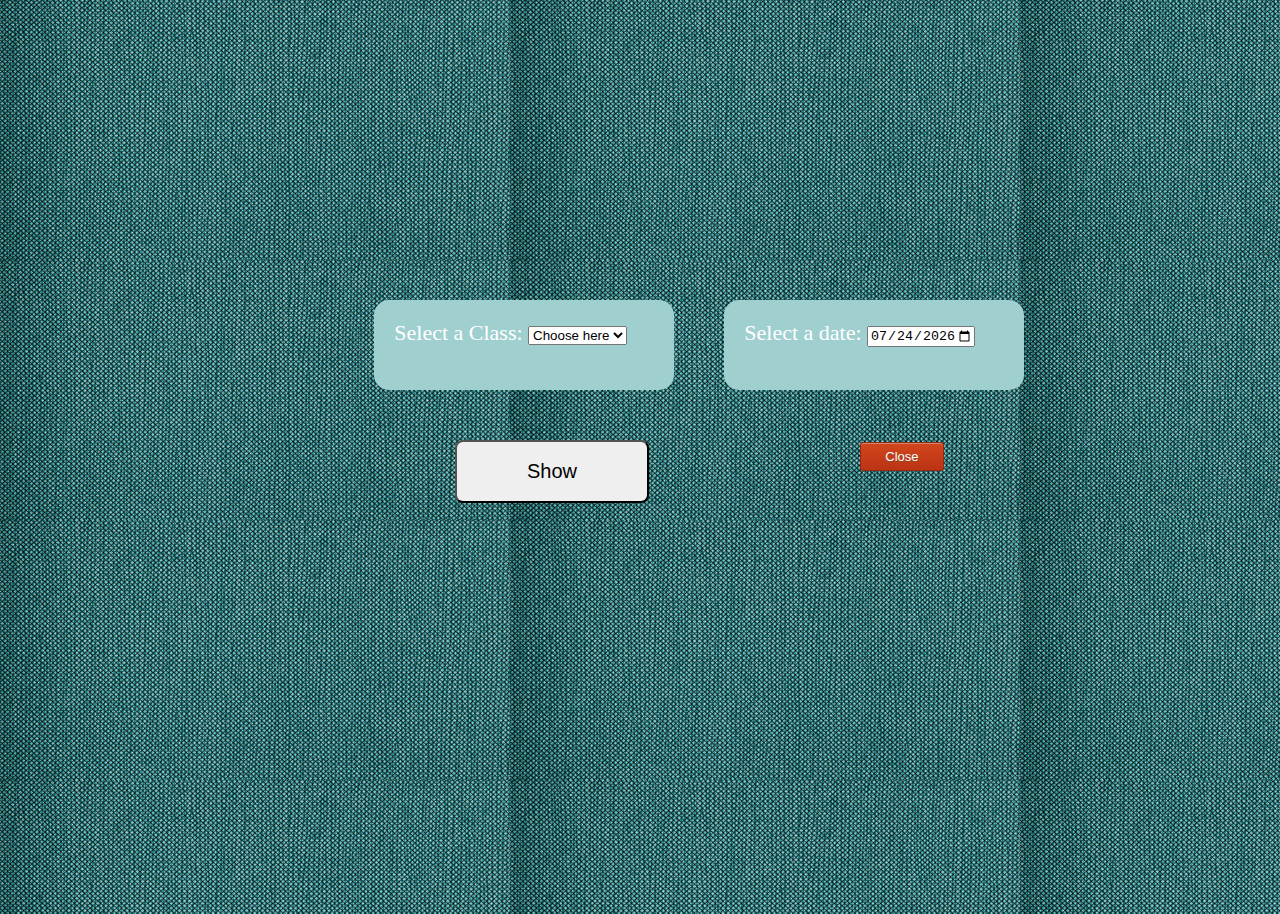
==== SchoolProgram/wwwroot/Attendance.html @ 4c3d01c4 "client side schanged (divLogin and divSignup css and html)" ====
﻿<!DOCTYPE html>
<html>
<head>
    <meta charset="utf-8" />
    <title>Attendance</title>
    <script src="jquery-3.3.1.js"></script>
    <script src="Script.js"></script>
    <link href="index.css" rel="stylesheet" />

</head>
<body onload="renderClassesNameSelector()">

    <div class="divSelectContainer">
        <div class="divSelect">
            <label>Select a Class:  </label>
            <select id="selectClass">
                <option selected hidden>Choose here</option>
            </select>
            
        </div>
        <div class="divSelect">
            <label>Select a date:  </label><input type="date" id="calendar" min="2019-01-01" />
        </div>
        <button id="btnShowAttendanceList" onclick="renderLessonsListToSelection()">Show</button>
       
        
    </div>
    <div class="divSpanResult"><div class="spanResult"></div> </div>
    <div class="divLessonsContainer"></div>
    <div class="divAttendanceContainer divAttendanceTable">
        <div class="divTableContainer"></div>
        <div class="divText"></div>
        <div class="divButtons"></div>

    </div>
   


</body>
</html>
---- SchoolProgram/wwwroot/index.css ----
﻿body {
    background-image: url("857340b04462bf0615022357cdb57b4b.jpeg");
    background-repeat: repeat;
}

.divLogin {
    border-width: 3px;
    padding: 20px;
    border: 4px solid black;
    border-radius: 10px;
    width: 400px;
    height: 300px;
    background-color: #f2d28b;
    top: 20%;
    left: 34%;
}

/*h2 {
    position: relative;
    top: 5%;
    left: 20%;
}*/

.entryDiv {
    position: absolute;
}

.signup {
    display: none;
    width: 500px;
    height: 500px;
    background-color: #f2d28b;
    border-radius: 10px;
    border: 4px solid black;
    top: 20%;
    left: 34%;
}

    .signup input {
        position: relative;
        top: 20%;
        left: 20%;
    }

.page {
    display: none;
    width: 100%;
    height: 700px;
    line-height: 700px;
    text-align: center;
}

.box {
    line-height: 250px;
    vertical-align: middle;
    display: inline-block;
    text-align: center;
}

    .box div {
        display: inline-block;
        width: 200px;
        height: 200px;
        background-color: blanchedalmond;
        border-radius: 10px;
        border: 4px solid black;
        margin-left: 70px;
        text-align: center;
    }

        .box div:first-child {
            margin-left: 1px;
        }

        .box div:last-child {
            margin-right: 1px;
        }

div .link {
    display: block;
    height: 100%;
    width: 100%;
    text-decoration: none;
    color: black;
    background-color: burlywood;
    border-radius: 5px;
}

    div .link:hover {
        background-color: aquamarine;
        border-radius: 5px;
    }

.divSelect {
    background: #A0CFCF;
    height: 50px;
    width: 260px;
    border-radius: 15px;
    padding: 20px;
    font-size: 22px;
    color: #fff;
}

.divSelectContainer {
    display: flex;
    justify-content: space-around;
    flex-flow: row wrap;
    align-items: center;
    margin-top: 300px;
    width: 700px;
    margin-left: 27%;
}

#btnShowAttendanceList {
    padding: 18px 70px;
    font-size: 20px;
    margin-top: 50px;
    border-radius: 8px;
}

    #btnShowAttendanceList:hover {
        box-shadow: 0 12px 16px 0 rgba(0,0,0,0.24), 0 17px 50px 0 rgba(0,0,0,0.19);
    }

.lessonsTable {
    display: inline-block;
    margin-left: 35%;
    margin-right: 10%;
    border-collapse: collapse;
    border: 2px solid black;
    text-align: center;
    color: azure;
    font-size: large;
    vertical-align: middle;
}

    td .link {
        display: block;
        height: 100%;
        width: 100%;
        text-decoration: none;
        color: black;
        background-color: burlywood;
        
    }

.divLessonsContainer {
    padding:10%;
    
}
.divAttendanceContainer {
    display: flex;
    justify-content: space-around;
    align-items: center;
    margin: auto;
}
.attendanceTable, .pupilsListTable, .scheduleTable {
    border-collapse: collapse;
    border: 2px solid black;
    text-align: center;
    font-size: large;
    background-color: #A0CFCF
}

th {
    font-weight: normal;
    color: black;
    padding: 10px 15px;
}

 td {
    color: black;
    border-top: 1px solid #e8edff;
    padding: 10px 15px;
}

tr:nth-child(2n) {
    background: #e8edff;
}

.divText {
    display:none;
    width: 400px;
    height: 300px;
    border: 2px solid black;
    padding: 5px;
    background-color: #e8edff;
}

.textarea {
    width: 392px;
    background-color: #e8edff;
    height: 227px;
}
.divButtons {
    width: 70px;
    height: 100px;
    align-items: center;
}
button{
    margin-top:20px;
}
.divSpanResult {
    margin:auto;
    height:50px;
    width:100%;
}
.spanResult {
    color: white;
    width: 100%;
}
#divComment {
    padding: 5px, 5px, 5px, 5px;
}

.btnClosePage {
    -moz-box-shadow: inset 0px 1px 0px 0px #cf866c;
    -webkit-box-shadow: inset 0px 1px 0px 0px #cf866c;
    box-shadow: inset 0px 1px 0px 0px #cf866c;
    background: -webkit-gradient(linear, left top, left bottom, color-stop(0.05, #d0451b), color-stop(1, #bc3315));
    background: -moz-linear-gradient(top, #d0451b 5%, #bc3315 100%);
    background: -webkit-linear-gradient(top, #d0451b 5%, #bc3315 100%);
    background: -o-linear-gradient(top, #d0451b 5%, #bc3315 100%);
    background: -ms-linear-gradient(top, #d0451b 5%, #bc3315 100%);
    background: linear-gradient(to bottom, #d0451b 5%, #bc3315 100%);
    filter: progid:DXImageTransform.Microsoft.gradient(startColorstr='#d0451b', endColorstr='#bc3315',GradientType=0);
    background-color: #d0451b;
    -moz-border-radius: 3px;
    -webkit-border-radius: 3px;
    border-radius: 3px;
    border: 1px solid #942911;
    display: inline-block;
    cursor: pointer;
    color: #ffffff;
    font-family: Arial;
    font-size: 13px;
    padding: 6px 24px;
    text-decoration: none;
    text-shadow: 0px 1px 0px #854629;
}

    .btnClosePage:hover {
        background: -webkit-gradient(linear, left top, left bottom, color-stop(0.05, #bc3315), color-stop(1, #d0451b));
        background: -moz-linear-gradient(top, #bc3315 5%, #d0451b 100%);
        background: -webkit-linear-gradient(top, #bc3315 5%, #d0451b 100%);
        background: -o-linear-gradient(top, #bc3315 5%, #d0451b 100%);
        background: -ms-linear-gradient(top, #bc3315 5%, #d0451b 100%);
        background: linear-gradient(to bottom, #bc3315 5%, #d0451b 100%);
        filter: progid:DXImageTransform.Microsoft.gradient(startColorstr='#bc3315', endColorstr='#d0451b',GradientType=0);
        background-color: #bc3315;
    }

    .btnClosePage:active {
        position: relative;
        top: 1px;
    }

#backButton, #btnSendAttendanceToServer, #btnLogin {
    -moz-box-shadow: 0px 1px 0px 0px #1c1b18;
    -webkit-box-shadow: 0px 1px 0px 0px #1c1b18;
    box-shadow: 0px 1px 0px 0px #1c1b18;
    background: -webkit-gradient(linear, left top, left bottom, color-stop(0.05, #eae0c2), color-stop(1, #ccc2a6));
    background: -moz-linear-gradient(top, #eae0c2 5%, #ccc2a6 100%);
    background: -webkit-linear-gradient(top, #eae0c2 5%, #ccc2a6 100%);
    background: -o-linear-gradient(top, #eae0c2 5%, #ccc2a6 100%);
    background: -ms-linear-gradient(top, #eae0c2 5%, #ccc2a6 100%);
    background: linear-gradient(to bottom, #eae0c2 5%, #ccc2a6 100%);
    filter: progid:DXImageTransform.Microsoft.gradient(startColorstr='#eae0c2', endColorstr='#ccc2a6',GradientType=0);
    background-color: #eae0c2;
    -moz-border-radius: 6px;
    -webkit-border-radius: 6px;
    border-radius: 6px;
    border: 1px solid #333029;
    display: inline-block;
    cursor: pointer;
    color: #505739;
    font-family: Arial;
    font-size: 15px;
    font-weight: bold;
    padding: 6px 24px;
    text-decoration: none;
    text-shadow: 0px 1px 0px #ffffff;
    margin-top: 10px;
}

    #backButton:hover, #btnSendAttendanceToServer:hover, #btnLogin:hover{
        background: -webkit-gradient(linear, left top, left bottom, color-stop(0.05, #ccc2a6), color-stop(1, #eae0c2));
        background: -moz-linear-gradient(top, #ccc2a6 5%, #eae0c2 100%);
        background: -webkit-linear-gradient(top, #ccc2a6 5%, #eae0c2 100%);
        background: -o-linear-gradient(top, #ccc2a6 5%, #eae0c2 100%);
        background: -ms-linear-gradient(top, #ccc2a6 5%, #eae0c2 100%);
        background: linear-gradient(to bottom, #ccc2a6 5%, #eae0c2 100%);
        filter: progid:DXImageTransform.Microsoft.gradient(startColorstr='#ccc2a6', endColorstr='#eae0c2',GradientType=0);
        background-color: #ccc2a6;
    }

    #backButton:active, #btnSendAttendanceToServer:active, #btnLogin:active{
        position: relative;
        top: 1px;
    }
.circle {
    width: 100px;
    height: 100px;
    border: 2px solid black;
    border-radius: 50%;
    background-color: #e8edff;
    display:flex;
}
#className{
  display:block;
  width:50px;
  margin:auto;
}
.divCover {
    position: fixed;
    top: 0;
    left: 0;
    z-index: 9000;
    width: 100%;
    height: 100%;
    background-color: gray;
    opacity: 0.3;
}

#prompt-form {
    display: inline-block;
    padding: 5px 5px 5px 70px;
    width: 350px;
    border: 1px solid black;
    background: white url(https://js.cx/clipart/prompt.png) no-repeat left 5px;
    vertical-align: middle;
}

#prompt-form-container {
    position: fixed;
    top: 0;
    left: 0;
    z-index: 9999;
    display: none;
    width: 100%;
    height: 100%;
    text-align: center;
}

    #prompt-form-container:before {
        display: inline-block;
        height: 100%;
        content: '';
        vertical-align: middle;
    }

#cover-div {
    position: fixed;
    top: 0;
    left: 0;
    z-index: 9000;
    width: 100%;
    height: 100%;
    background-color: gray;
    opacity: 0.3;
}

#prompt-form textarea[name="text"] {
    display: block;
    margin: 5px;
    width: 340px;
    height: 300px;
    overflow: hidden;
    text-overflow: ellipsis;
}

.divScheduleContainer {
    width: 100%;
    height: 100%;
    padding-left: 28%;
    padding-top: 15%;
}

.divSchedule {
    width: 200px;
    height: 100px;
    display: inline-block;
    vertical-align: 50%;
    margin-right: 15%;
    padding: 0;
}
.scheduleButton {
    width: 100%;
    height: 100%;
    margin: 0;
    background-color: burlywood;
    font-weight: bold;
    font-size: medium;
    border: 1px solid black;
    border-radius: 10px
}
.divContainerScheduleButtons{
    width:800px;
}
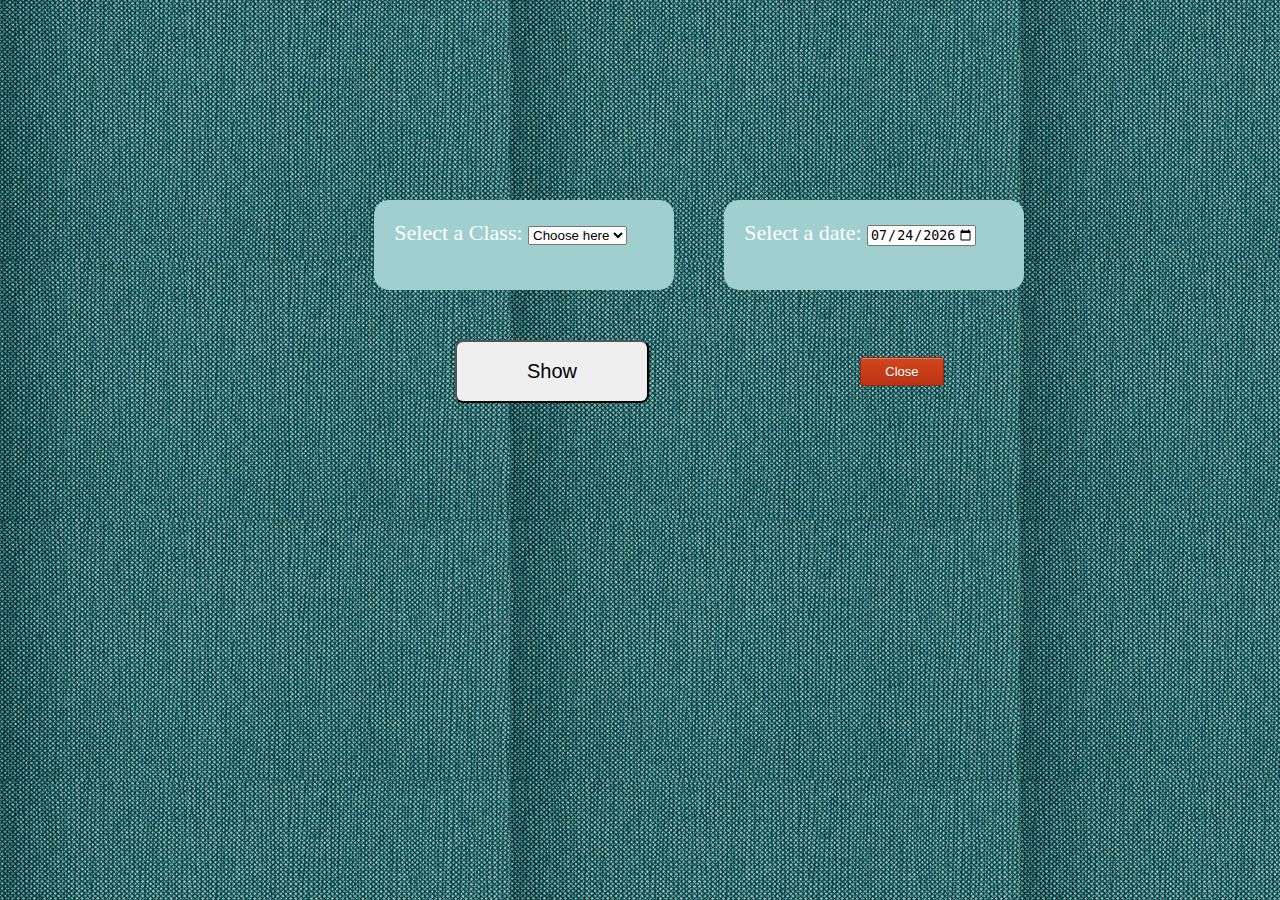
==== commit 3a80a81e: "/" ====
--- a/SchoolProgram/wwwroot/Attendance.html
+++ b/SchoolProgram/wwwroot/Attendance.html
@@ -11,7 +11,7 @@
 <body onload="renderClassesNameSelector()">
 
     <div class="divSelectContainer">
-        <div class="divSelect">
+        <div class="divSelect" id="divSelectClasses">
             <label>Select a Class:  </label>
             <select id="selectClass">
                 <option selected hidden>Choose here</option>
@@ -19,9 +19,10 @@
             
         </div>
         <div class="divSelect">
-            <label>Select a date:  </label><input type="date" id="calendar" min="2019-01-01" />
+            <label>Select a date:  </label><input type="date" id="calendar" min="2019-02-23" />
         </div>
-        <button id="btnShowAttendanceList" onclick="renderLessonsListToSelection()">Show</button>
+        <button class="btnShowAttendanceList"  onclick="renderLessonsListToSelection()">Show</button>
+        <div class="divButtonClose"></div>
        
         
     </div>
--- a/SchoolProgram/wwwroot/index.css
+++ b/SchoolProgram/wwwroot/index.css
@@ -1,52 +1,43 @@
 ﻿body {
-    background-image: url("857340b04462bf0615022357cdb57b4b.jpeg");
+    background-image: url("images/backgr.jpeg");
     background-repeat: repeat;
-}
-
-.divLogin {
+    
+}
+h2{
+    text-align:center;
+}
+
+.programName {
+    color: #fff;
+    font-family: 'Righteous', cursive;
+    font-size: 65px;
+    font-weight: normal;
+    line-height: 60px;
+    margin: 10px 0 20px;
+    text-transform: uppercase;
+    text-shadow: 2px 2px 0 #000, margin: 10px 0 24px;
+    text-align: center;
+    margin-top: 50px;
+}
+.entryDiv {
     border-width: 3px;
     padding: 20px;
     border: 4px solid black;
     border-radius: 10px;
-    width: 400px;
+    width: 450px;
     height: 300px;
     background-color: #f2d28b;
-    top: 20%;
-    left: 34%;
-}
-
-/*h2 {
-    position: relative;
-    top: 5%;
-    left: 20%;
-}*/
-
-.entryDiv {
-    position: absolute;
-}
-
-.signup {
-    display: none;
-    width: 500px;
-    height: 500px;
-    background-color: #f2d28b;
-    border-radius: 10px;
-    border: 4px solid black;
-    top: 20%;
-    left: 34%;
-}
-
-    .signup input {
-        position: relative;
-        top: 20%;
-        left: 20%;
-    }
-
+    margin-left: auto;
+    margin-right: auto;
+    margin-top:50px;
+}
+
+   
 .page {
     display: none;
     width: 100%;
     height: 700px;
-    line-height: 700px;
+    line-height: 500px;
     text-align: center;
 }
 
@@ -106,19 +97,22 @@
     justify-content: space-around;
     flex-flow: row wrap;
     align-items: center;
-    margin-top: 300px;
+    margin-top: 200px;
     width: 700px;
     margin-left: 27%;
 }
-
-#btnShowAttendanceList {
+.divButtonClose {
+    position: relative;
+    top: 25px;
+}
+.btnShowAttendanceList {
     padding: 18px 70px;
     font-size: 20px;
     margin-top: 50px;
     border-radius: 8px;
 }
 
-    #btnShowAttendanceList:hover {
+    .btnShowAttendanceList:hover {
         box-shadow: 0 12px 16px 0 rgba(0,0,0,0.24), 0 17px 50px 0 rgba(0,0,0,0.19);
     }
 
@@ -154,7 +148,7 @@
     align-items: center;
     margin: auto;
 }
-.attendanceTable, .pupilsListTable, .scheduleTable {
+.attendanceTable, .pupilsListTable, .scheduleTable, .attendanceOfPupil {
     border-collapse: collapse;
     border: 2px solid black;
     text-align: center;
@@ -197,13 +191,14 @@
     height: 100px;
     align-items: center;
 }
-button{
-    margin-top:20px;
-}
 .divSpanResult {
     margin:auto;
-    height:50px;
+    height:70px;
     width:100%;
+}
+.divScheduleTableContainer{
+    position:relative;
+    top:70px;
 }
 .spanResult {
     color: white;
@@ -255,7 +250,7 @@
         top: 1px;
     }
 
-#backButton, #btnSendAttendanceToServer, #btnLogin {
+#backButton, #btnSendAttendanceToServer, #btnLogin, #btnSignUp {
     -moz-box-shadow: 0px 1px 0px 0px #1c1b18;
     -webkit-box-shadow: 0px 1px 0px 0px #1c1b18;
     box-shadow: 0px 1px 0px 0px #1c1b18;
@@ -283,7 +278,7 @@
     margin-top: 10px;
 }
 
-    #backButton:hover, #btnSendAttendanceToServer:hover, #btnLogin:hover{
+    #backButton:hover, #btnSendAttendanceToServer:hover, #btnLogin:hover, #btnSignUp:hover {
         background: -webkit-gradient(linear, left top, left bottom, color-stop(0.05, #ccc2a6), color-stop(1, #eae0c2));
         background: -moz-linear-gradient(top, #ccc2a6 5%, #eae0c2 100%);
         background: -webkit-linear-gradient(top, #ccc2a6 5%, #eae0c2 100%);
@@ -294,7 +289,7 @@
         background-color: #ccc2a6;
     }
 
-    #backButton:active, #btnSendAttendanceToServer:active, #btnLogin:active{
+    #backButton:active, #btnSendAttendanceToServer:active, #btnLogin:active, #btnSignUp:active{
         position: relative;
         top: 1px;
     }
@@ -370,10 +365,10 @@
 }
 
 .divScheduleContainer {
-    width: 100%;
-    height: 100%;
-    padding-left: 28%;
-    padding-top: 15%;
+    max-width: 100%;
+    height: 100%;
+    padding-left: 10%;
+    padding-top: 5%;
 }
 
 .divSchedule {
